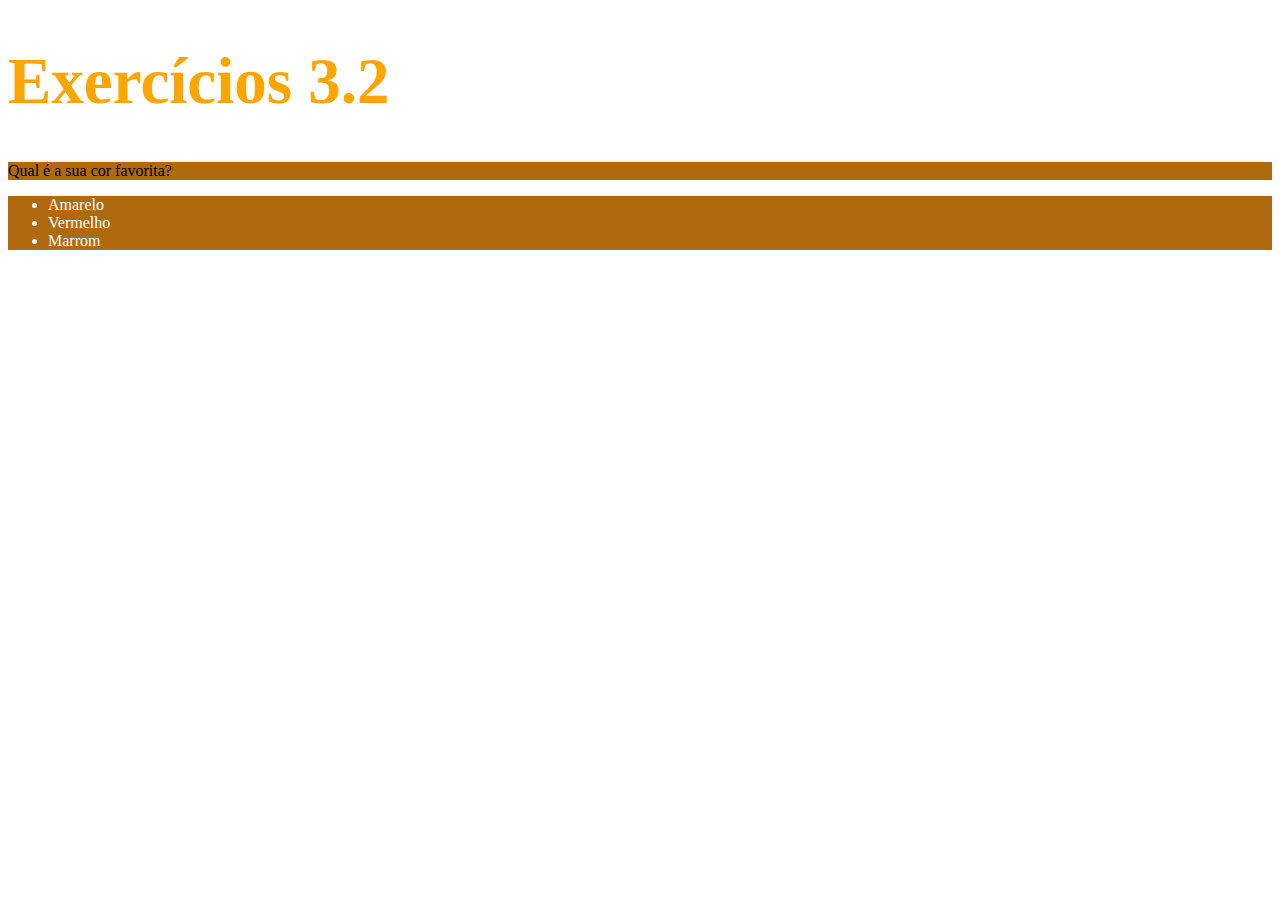
==== 01-fundamentos/bloco-03-introducao-a-html-e-css/dia-2-html-css-primeiros-passos-em-css/index.html @ 78d0c915 "exercicio para fixar finalizado" ====
<!DOCTYPE html>
<html lang="en">
<head>
    <meta charset="UTF-8">
    <meta http-equiv="X-UA-Compatible" content="IE=edge">
    <meta name="viewport" content="width=device-width, initial-scale=1.0">
    <title>Document</title>
    <style>
        #tituloPrincipal {
            font-size: 65px;
            color: orange;
        }

        #listaDeCores {
            /* background-color: rgb(22, 97, 97); */
            color: white;
        }

        .muda {
            background: rgb(175, 106, 16);
        }
    </style>
</head>
<body>
    <h1 id="tituloPrincipal">Exercícios 3.2</h1>
    <p class="muda">Qual é a sua cor favorita?</p>
<ul class="muda" id="listaDeCores" >
    <li>Amarelo</li>
    <li>Vermelho</li>
    <li>Marrom</li>
</ul>
</body>
</html>
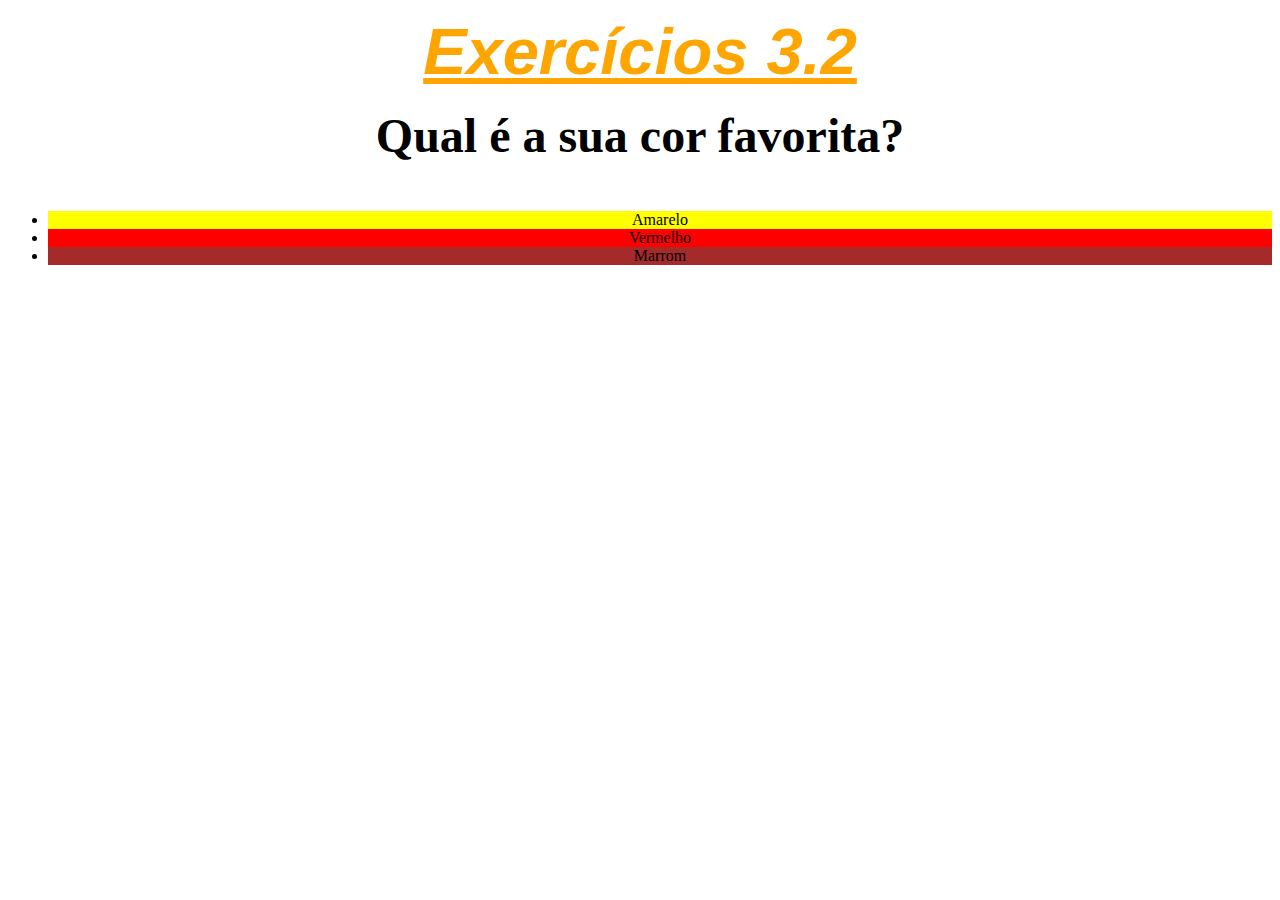
==== commit a6bf848a: "exercicio 2 fixar finalizado" ====
--- a/01-fundamentos/bloco-03-introducao-a-html-e-css/dia-2-html-css-primeiros-passos-em-css/index.html
+++ b/01-fundamentos/bloco-03-introducao-a-html-e-css/dia-2-html-css-primeiros-passos-em-css/index.html
@@ -1,33 +1,66 @@
 <!DOCTYPE html>
 <html lang="en">
+
 <head>
     <meta charset="UTF-8">
     <meta http-equiv="X-UA-Compatible" content="IE=edge">
     <meta name="viewport" content="width=device-width, initial-scale=1.0">
     <title>Document</title>
     <style>
+        
+        * {
+            text-align: center;
+        }
+
         #tituloPrincipal {
             font-size: 65px;
             color: orange;
+            font-family: sans-serif;
+            font-style: oblique 25deg;
+            line-height: 0.25;
+            text-decoration: underline;
         }
 
         #listaDeCores {
             /* background-color: rgb(22, 97, 97); */
-            color: white;
+            color: rgb(0, 0, 0);
+        }
+
+        #amarelo {
+            background: yellow;
+        }
+
+        #vermelho {
+            background-color: red;
+        }
+
+        #marrom {
+            background-color: brown;
         }
 
         .muda {
-            background: rgb(175, 106, 16);
+            /* background: rgb(175, 106, 16); */
+        }
+
+        #paragrafo {
+            font-weight: 600;
+            font-size: 3em;
+        }
+
+        #conteudo {
+            font-size: 16px;
         }
     </style>
 </head>
-<body>
+
+<body id="conteudo">
     <h1 id="tituloPrincipal">Exercícios 3.2</h1>
-    <p class="muda">Qual é a sua cor favorita?</p>
-<ul class="muda" id="listaDeCores" >
-    <li>Amarelo</li>
-    <li>Vermelho</li>
-    <li>Marrom</li>
-</ul>
+    <p id="paragrafo" class="muda">Qual é a sua cor favorita?</p>
+    <ul class="muda" id="listaDeCores">
+        <li id="amarelo">Amarelo</li>
+        <li id="vermelho">Vermelho</li>
+        <li id="marrom">Marrom</li>
+    </ul>
 </body>
+
 </html>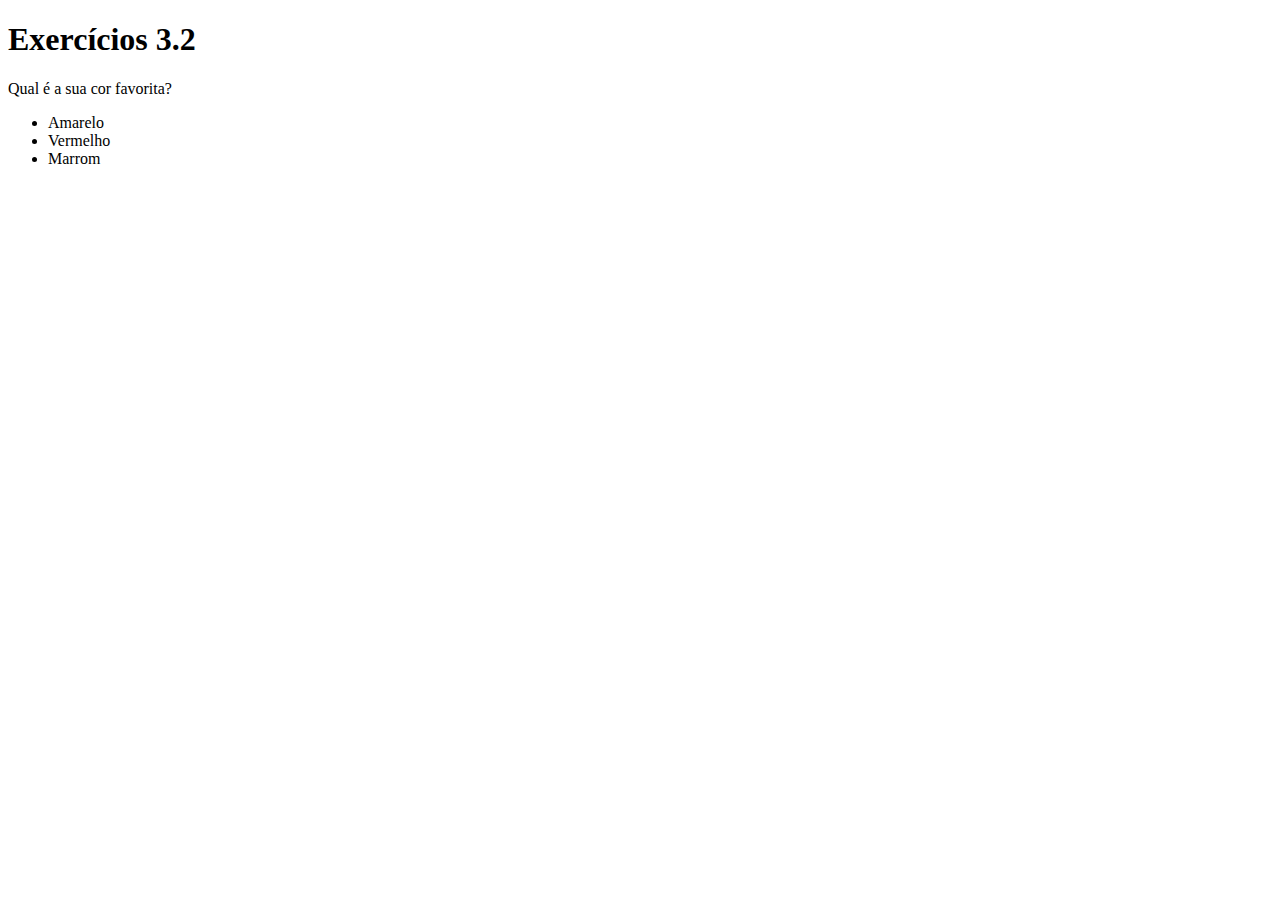
==== commit c64a7189: "exercicios 3 para fixar finalizado" ====
--- a/01-fundamentos/bloco-03-introducao-a-html-e-css/dia-2-html-css-primeiros-passos-em-css/index.html
+++ b/01-fundamentos/bloco-03-introducao-a-html-e-css/dia-2-html-css-primeiros-passos-em-css/index.html
@@ -6,52 +6,8 @@
     <meta http-equiv="X-UA-Compatible" content="IE=edge">
     <meta name="viewport" content="width=device-width, initial-scale=1.0">
     <title>Document</title>
-    <style>
-        
-        * {
-            text-align: center;
-        }
-
-        #tituloPrincipal {
-            font-size: 65px;
-            color: orange;
-            font-family: sans-serif;
-            font-style: oblique 25deg;
-            line-height: 0.25;
-            text-decoration: underline;
-        }
-
-        #listaDeCores {
-            /* background-color: rgb(22, 97, 97); */
-            color: rgb(0, 0, 0);
-        }
-
-        #amarelo {
-            background: yellow;
-        }
-
-        #vermelho {
-            background-color: red;
-        }
-
-        #marrom {
-            background-color: brown;
-        }
-
-        .muda {
-            /* background: rgb(175, 106, 16); */
-        }
-
-        #paragrafo {
-            font-weight: 600;
-            font-size: 3em;
-        }
-
-        #conteudo {
-            font-size: 16px;
-        }
-    </style>
-</head>
+    <link rel="stylesheet" href="/style.css">
+    </head>
 
 <body id="conteudo">
     <h1 id="tituloPrincipal">Exercícios 3.2</h1>
